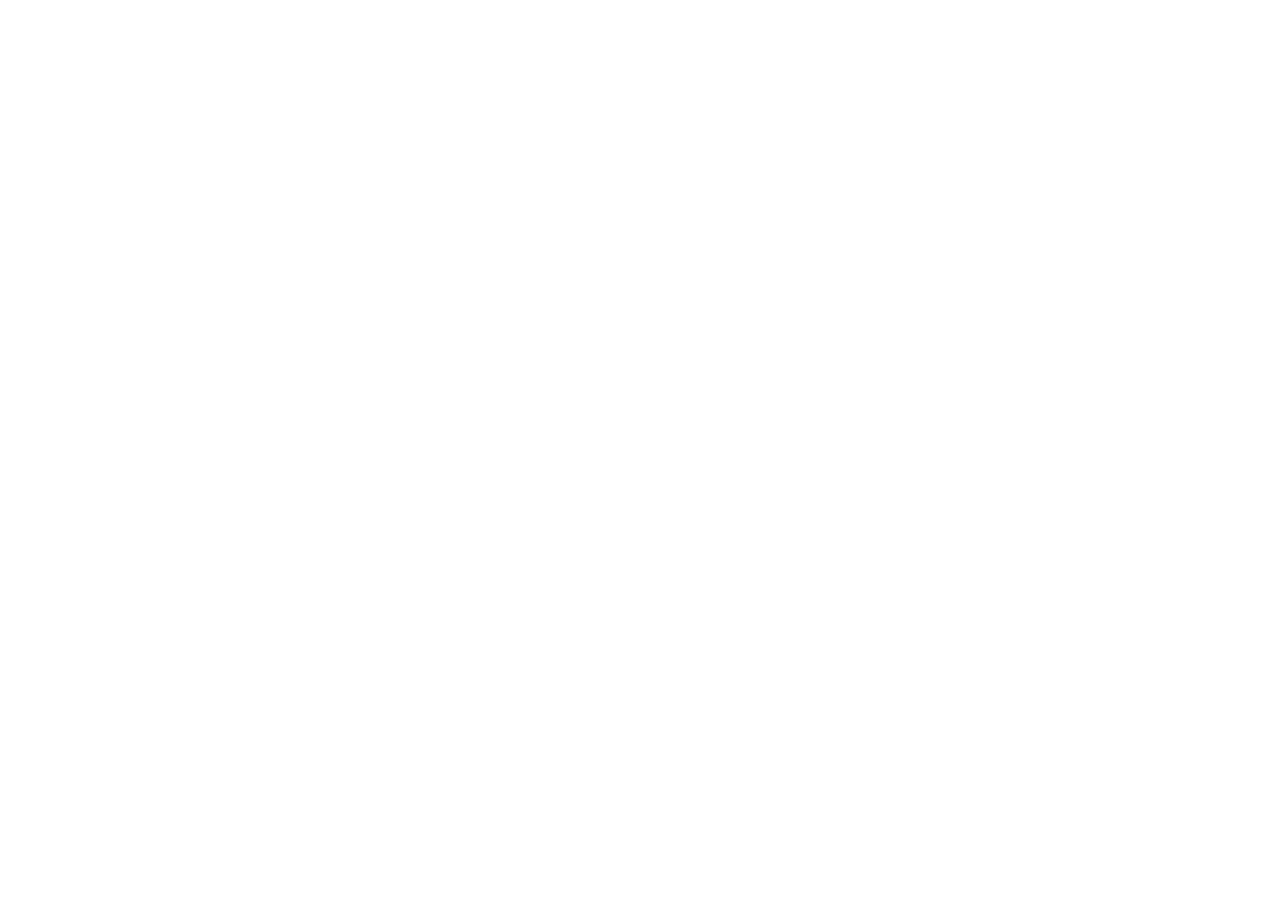
==== index.html @ 48df7dbc "Boilerplates" ====
<!DOCTYPE html>
<html lang="en">
<head>
    <meta charset="UTF-8">
    <meta http-equiv="X-UA-Compatible" content="IE=edge">
    <meta name="viewport" content="width=device-width, initial-scale=1.0">
    <link rel="stylesheet" type="text/css" href="styles.css">
    <title>Gaming Greats</title>
</head>
<body>

    
</body>
</html>
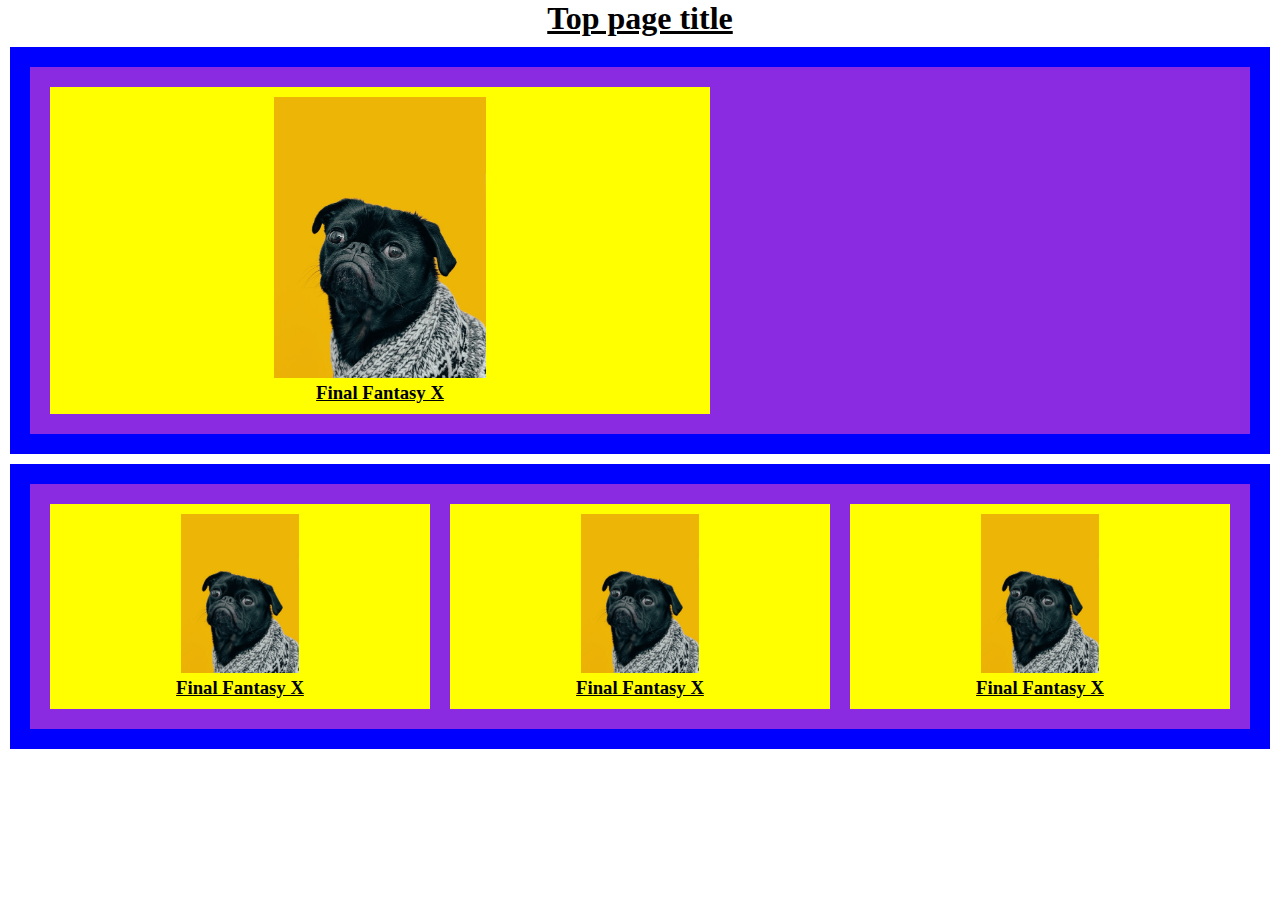
==== commit e06dd6d0: "preliminary layout" ====
--- a/index.html
+++ b/index.html
@@ -9,6 +9,46 @@
 </head>
 <body>
 
+<h1>Top page title</h1>
+
+<div class="wrapper">
+   
+   <div class="container">
+
+     <div class="object">
+        <img id="icons" src="./images/dog.jpg" alt="Charlie the Pug">
+       <a href="pages/FinalfantasyX.html"><h3>Final Fantasy X</h3></a>
+     </div>
     
+   </div> 
+
+</div>
+
+<div class="wrapper">
+   
+   <div class="container"> 
+     
+      <div class="object">
+      <img id="icons" src="./images/dog.jpg" alt="Charlie the Pug">
+      <a href="pages/FinalfantasyX.html"><h3>Final Fantasy X</h3></a>
+      </div>
+    
+      <div class="object">
+      <a href="pages/FinalfantasyX.html">
+      <img id="icons" src="./images/dog.jpg" alt="Charlie the Pug"></a>
+      <a href="pages/FinalfantasyX.html"><h3>Final Fantasy X</h3></a>
+      </div>
+      
+      <div class="object">
+      <img id="icons" src="./images/dog.jpg" alt="Charlie the Pug">
+      <a href="pages/FinalfantasyX.html"><h3>Final Fantasy X</h3></a>
+      </div>
+      
+   </div>   
+
+</div>
+
+
+
 </body>
 </html>--- a/styles.css
+++ b/styles.css
@@ -0,0 +1,28 @@
+*          {text-align: center;
+            font-family: "Times New Roman",Arial ,sans-serif;
+            color:#000000;
+            margin: 0px auto;
+          }
+h1         {text-decoration: underline;
+          }
+
+.wrapper   {background-color: blue;
+            margin: 10px;
+            padding: 10px;
+            border:  10px;
+           }
+.container {background-color: blueviolet;
+            display: flex;
+            margin: 10px;
+            padding: 10px;
+            border:  10px;
+          }
+
+.object    {background-color: yellow;
+            margin: 10px;
+            padding: 10px;
+            border:  10px;
+          }
+
+#icons     {max-width: 33%;
+            max-height: auto;}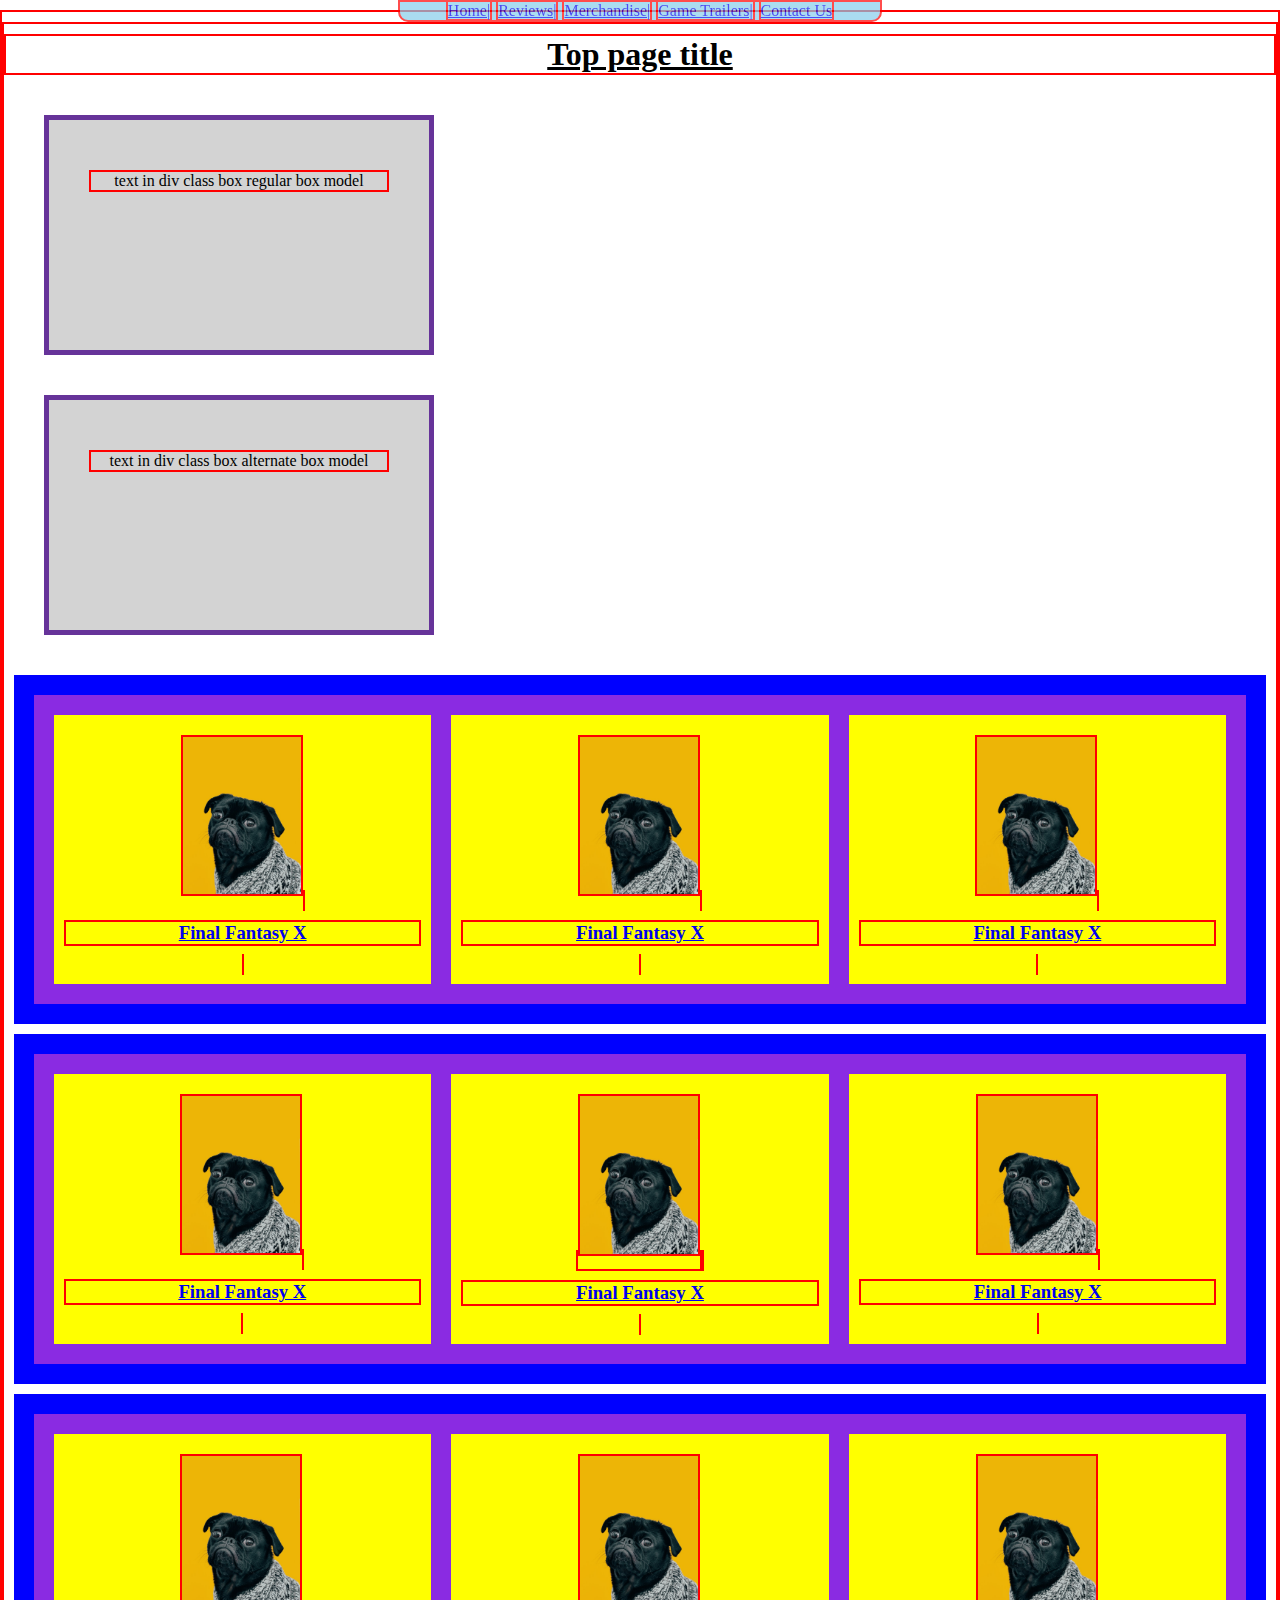
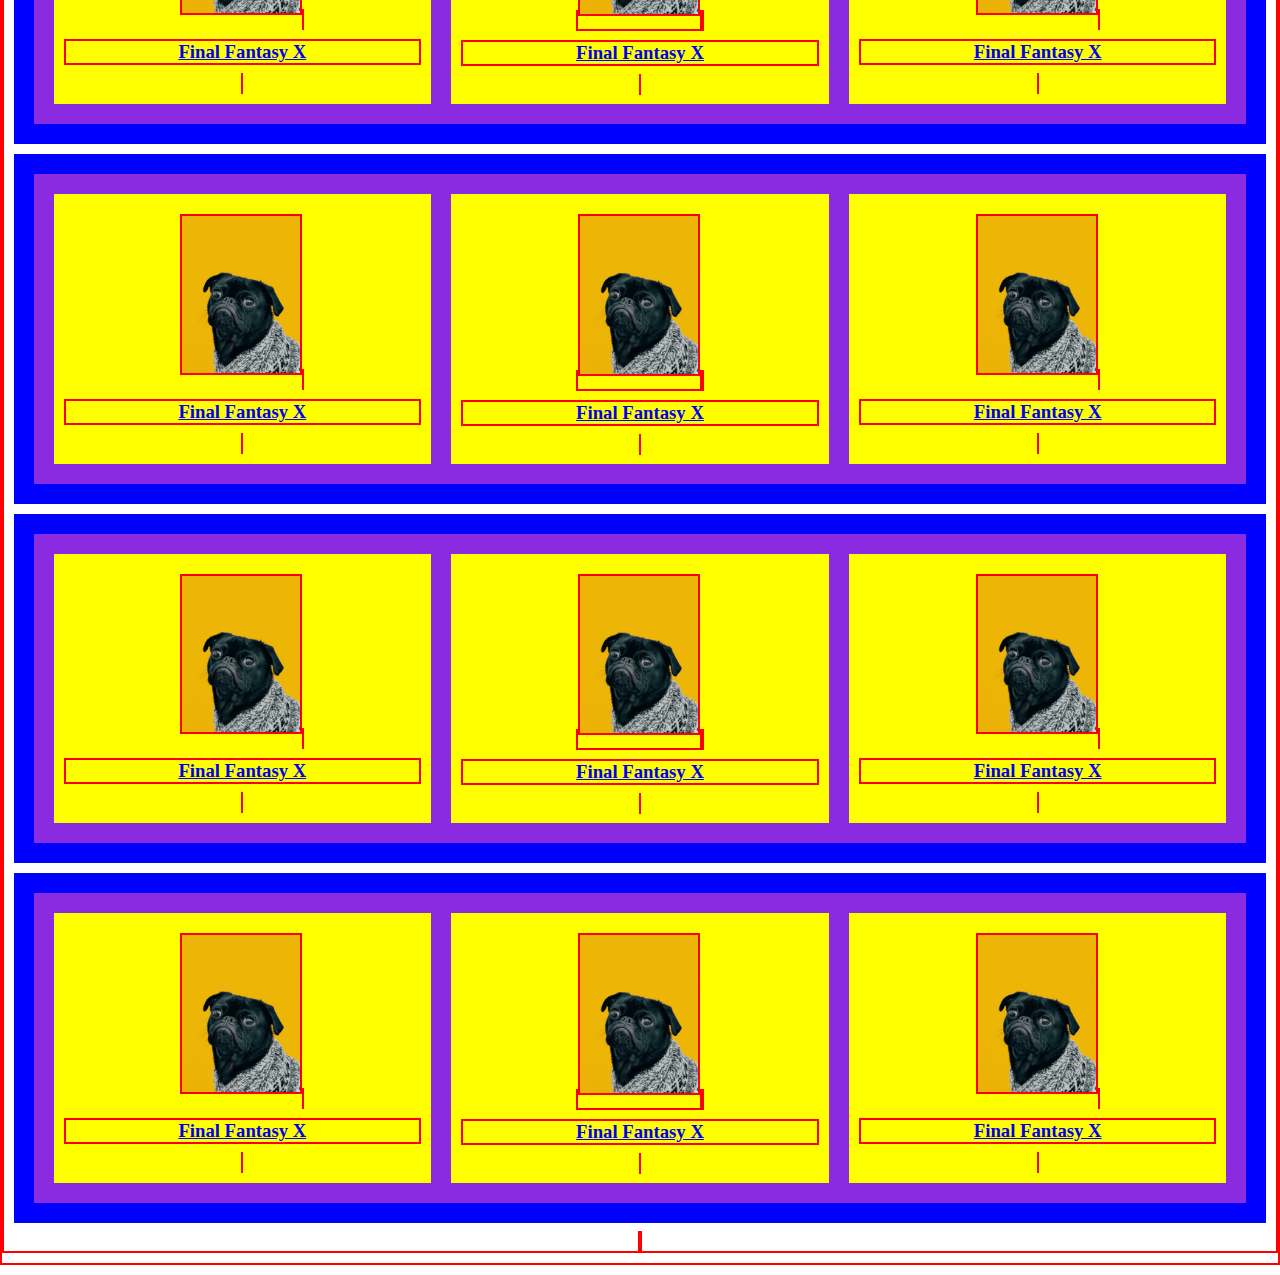
==== commit d703cb0a: "layout changes plus nav bar integration" ====
--- a/index.html
+++ b/index.html
@@ -9,7 +9,26 @@
 </head>
 <body>
 
+<div class="nav">
+   <a href="index.html"> Home|</a>
+   <a href="https://diaryofdifference.com" target="_blank"> Reviews|</a>
+   <a href="https://displate.com" target="_blank"> Merchandise|</a>
+   <a href="https://youtube.com" target="_blank"> Game Trailers|</a>
+   <a href="index.html" target="_blank"> Contact Us</a> </div>
 <h1>Top page title</h1>
+
+<div class="box">
+   <p>text in div class box
+      regular box model
+   </p>
+</div>
+<div class="box alternate">
+   <p>text in div class box
+      alternate box model
+   </p>
+</div>
+
+
 
 <div class="wrapper">
    
@@ -20,6 +39,16 @@
        <a href="pages/FinalfantasyX.html"><h3>Final Fantasy X</h3></a>
      </div>
     
+     <div class="object">
+      <img id="icons" src="./images/dog.jpg" alt="Charlie the Pug">
+     <a href="pages/FinalfantasyX.html"><h3>Final Fantasy X</h3></a>
+     </div>
+
+     <div class="object">
+      <img id="icons" src="./images/dog.jpg" alt="Charlie the Pug">
+     <a href="pages/FinalfantasyX.html"><h3>Final Fantasy X</h3></a>
+     </div>
+
    </div> 
 
 </div>
@@ -48,7 +77,105 @@
 
 </div>
 
+<div class="wrapper">
+   
+   <div class="container"> 
+     
+      <div class="object">
+      <img id="icons" src="./images/dog.jpg" alt="Charlie the Pug">
+      <a href="pages/FinalfantasyX.html"><h3>Final Fantasy X</h3></a>
+      </div>
+    
+      <div class="object">
+      <a href="pages/FinalfantasyX.html">
+      <img id="icons" src="./images/dog.jpg" alt="Charlie the Pug"></a>
+      <a href="pages/FinalfantasyX.html"><h3>Final Fantasy X</h3></a>
+      </div>
+      
+      <div class="object">
+      <img id="icons" src="./images/dog.jpg" alt="Charlie the Pug">
+      <a href="pages/FinalfantasyX.html"><h3>Final Fantasy X</h3></a>
+      </div>
+      
+   </div>   
+
+</div>
+
+<div class="wrapper">
+   
+   <div class="container"> 
+     
+      <div class="object">
+      <img id="icons" src="./images/dog.jpg" alt="Charlie the Pug">
+      <a href="pages/FinalfantasyX.html"><h3>Final Fantasy X</h3></a>
+      </div>
+    
+      <div class="object">
+      <a href="pages/FinalfantasyX.html">
+      <img id="icons" src="./images/dog.jpg" alt="Charlie the Pug"></a>
+      <a href="pages/FinalfantasyX.html"><h3>Final Fantasy X</h3></a>
+      </div>
+      
+      <div class="object">
+      <img id="icons" src="./images/dog.jpg" alt="Charlie the Pug">
+      <a href="pages/FinalfantasyX.html"><h3>Final Fantasy X</h3></a>
+      </div>
+      
+   </div>   
+
+</div>
+
+<div class="wrapper">
+   
+   <div class="container"> 
+     
+      <div class="object">
+      <img id="icons" src="./images/dog.jpg" alt="Charlie the Pug">
+      <a href="pages/FinalfantasyX.html"><h3>Final Fantasy X</h3></a>
+      </div>
+    
+      <div class="object">
+      <a href="pages/FinalfantasyX.html">
+      <img id="icons" src="./images/dog.jpg" alt="Charlie the Pug"></a>
+      <a href="pages/FinalfantasyX.html"><h3>Final Fantasy X</h3></a>
+      </div>
+      
+      <div class="object">
+      <img id="icons" src="./images/dog.jpg" alt="Charlie the Pug">
+      <a href="pages/FinalfantasyX.html"><h3>Final Fantasy X</h3></a>
+      </div>
+      
+   </div>   
+
+</div>
+
+<div class="wrapper">
+   
+   <div class="container"> 
+     
+      <div class="object">
+      <img id="icons" src="./images/dog.jpg" alt="Charlie the Pug">
+      <a href="pages/FinalfantasyX.html"><h3>Final Fantasy X</h3></a>
+      </div>
+    
+      <div class="object">
+      <a href="pages/FinalfantasyX.html">
+      <img id="icons" src="./images/dog.jpg" alt="Charlie the Pug"></a>
+      <a href="pages/FinalfantasyX.html"><h3>Final Fantasy X</h3></a>
+      </div>
+      
+      <div class="object">
+      <img id="icons" src="./images/dog.jpg" alt="Charlie the Pug">
+      <a href="pages/FinalfantasyX.html"><h3>Final Fantasy X</h3></a>
+      </div>
+      
+   </div>   
+
+</div>
 
 
 </body>
+<foot>
+ 
+</foot>
 </html>--- a/styles.css
+++ b/styles.css
@@ -1,7 +1,7 @@
 *          {text-align: center;
             font-family: "Times New Roman",Arial ,sans-serif;
-            color:#000000;
-            margin: 0px auto;
+            margin: 10px auto;
+            border: 2px solid red;
           }
 h1         {text-decoration: underline;
           }
@@ -25,4 +25,29 @@
           }
 
 #icons     {max-width: 33%;
-            max-height: auto;}+            max-height: auto;}
+
+.nav       {background-color: skyblue;
+            border-radius: 0px 0px 10px 10px;
+            max-width: 30rem;
+            opacity: 0.7;
+            position: fixed;
+            top: -10px;
+            left: 20px;
+            right: 20px;
+
+            }
+
+.box {
+  border:5px solid rebeccapurple;
+  background-color: lightgrey;
+  padding: 40px;
+  margin: 40px;
+  width: 300px;
+  height: 150px;
+}
+
+.alternate {
+  box-sizing: border-box;
+  width:  390px;
+  height: 240px;}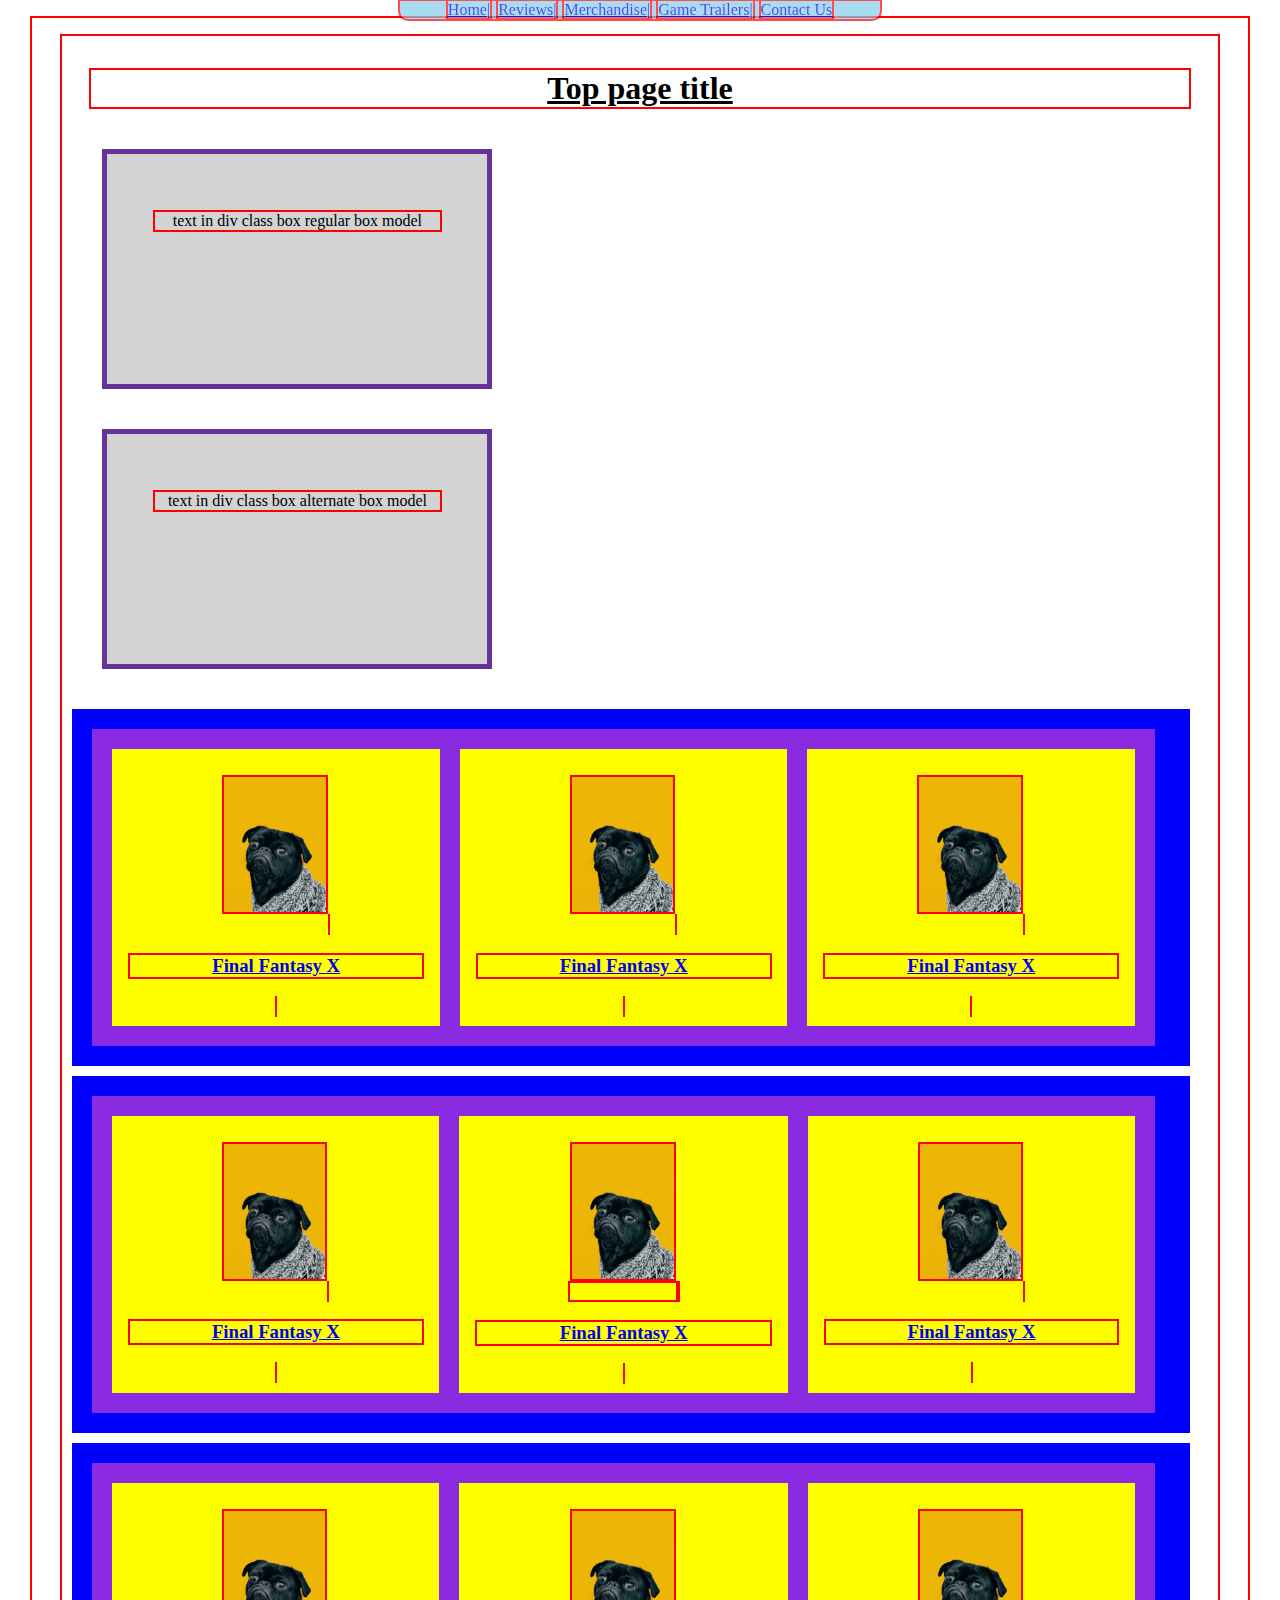
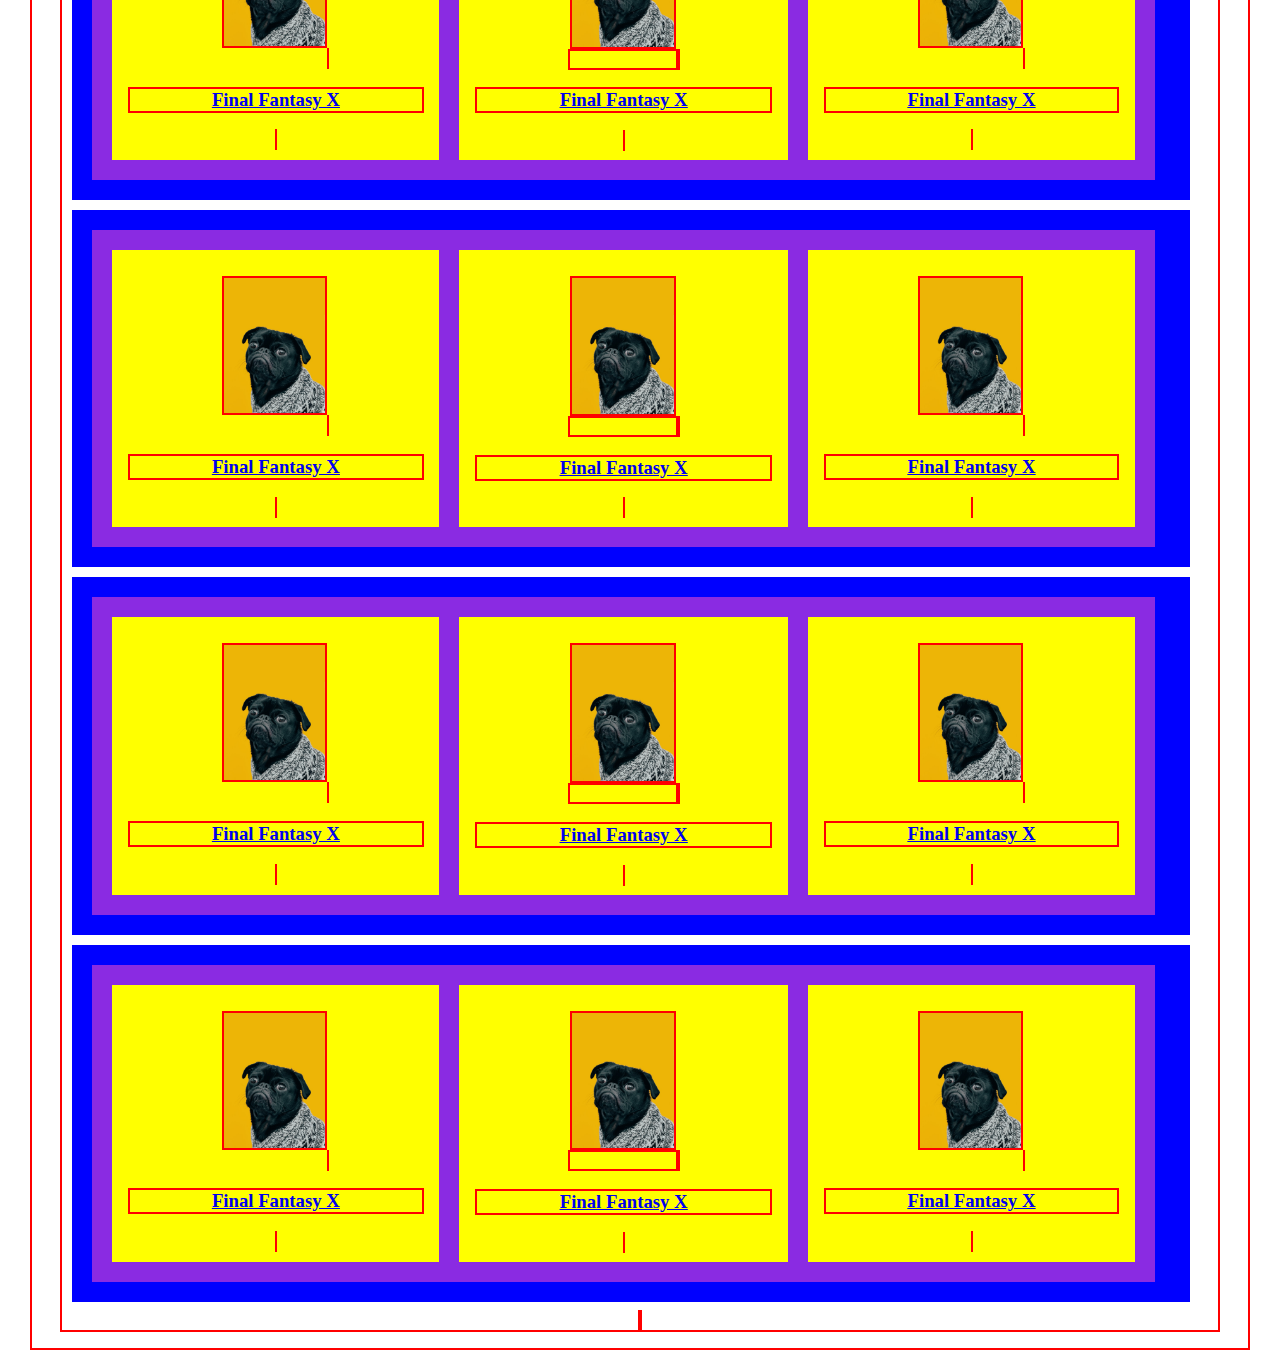
==== commit d5714d49: "updates" ====
--- a/index.html
+++ b/index.html
@@ -4,7 +4,7 @@
     <meta charset="UTF-8">
     <meta http-equiv="X-UA-Compatible" content="IE=edge">
     <meta name="viewport" content="width=device-width, initial-scale=1.0">
-    <link rel="stylesheet" type="text/css" href="styles.css">
+    <link rel="stylesheet" type="text/css" href="./styles.css">
     <title>Gaming Greats</title>
 </head>
 <body>
@@ -14,7 +14,9 @@
    <a href="https://diaryofdifference.com" target="_blank"> Reviews|</a>
    <a href="https://displate.com" target="_blank"> Merchandise|</a>
    <a href="https://youtube.com" target="_blank"> Game Trailers|</a>
-   <a href="index.html" target="_blank"> Contact Us</a> </div>
+   <a href="index.html" target="_blank"> Contact Us</a> 
+</div>
+
 <h1>Top page title</h1>
 
 <div class="box">
@@ -22,6 +24,7 @@
       regular box model
    </p>
 </div>
+  
 <div class="box alternate">
    <p>text in div class box
       alternate box model
--- a/styles.css
+++ b/styles.css
@@ -1,9 +1,18 @@
 *          {text-align: center;
             font-family: "Times New Roman",Arial ,sans-serif;
-            margin: 10px auto;
+            margin: 1em auto;
             border: 2px solid red;
+            max-width:95% ;
           }
-h1         {text-decoration: underline;
+ 
+body       {background-image:"../images/warhammer2.jpeg";
+            background-repeat: no-repeat;
+            background-attachment: fixed;
+            background-size:cover;}
+                    
+h1,
+h2,
+h3         {text-decoration: underline;
           }
 
 .wrapper   {background-color: blue;
@@ -32,7 +41,7 @@
             max-width: 30rem;
             opacity: 0.7;
             position: fixed;
-            top: -10px;
+            top: -17px;
             left: 20px;
             right: 20px;
 
